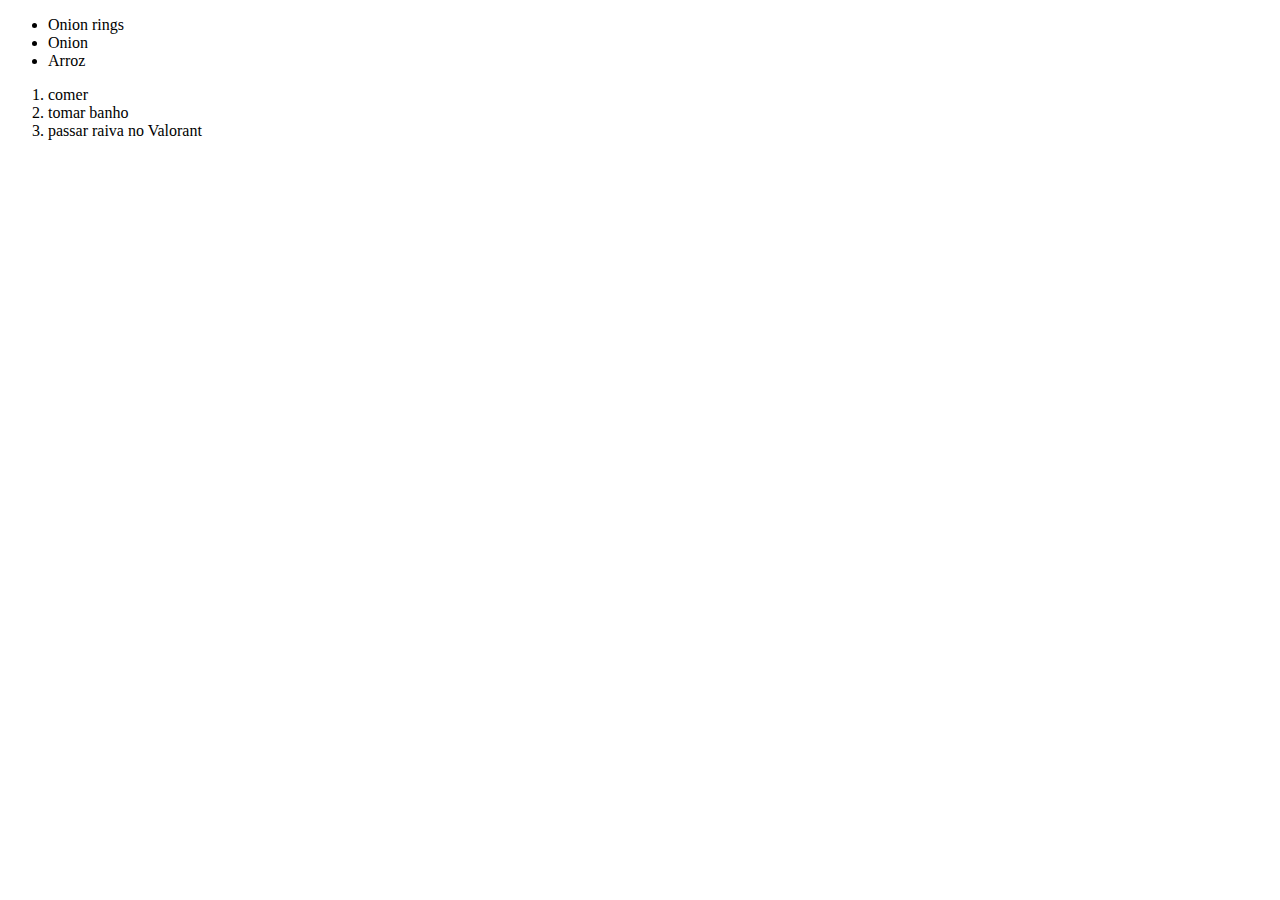
==== html-boilerplate/index.html @ 93c18c54 "Adição das primeira partes do curso" ====
<!DOCTYPE html>
<html>

<head lang="en">
<meta charset="utf-8">
<title>Teste</title>
</head>


<body>

<ul>
    <li>Onion rings</li>
    <li>Onion</li>
    <li>Arroz</li>
</ul>

<ol>
    <li>comer</li>
    <li>tomar banho</li>
    <li>passar raiva no Valorant</li>
</ol>
</body>

</html>
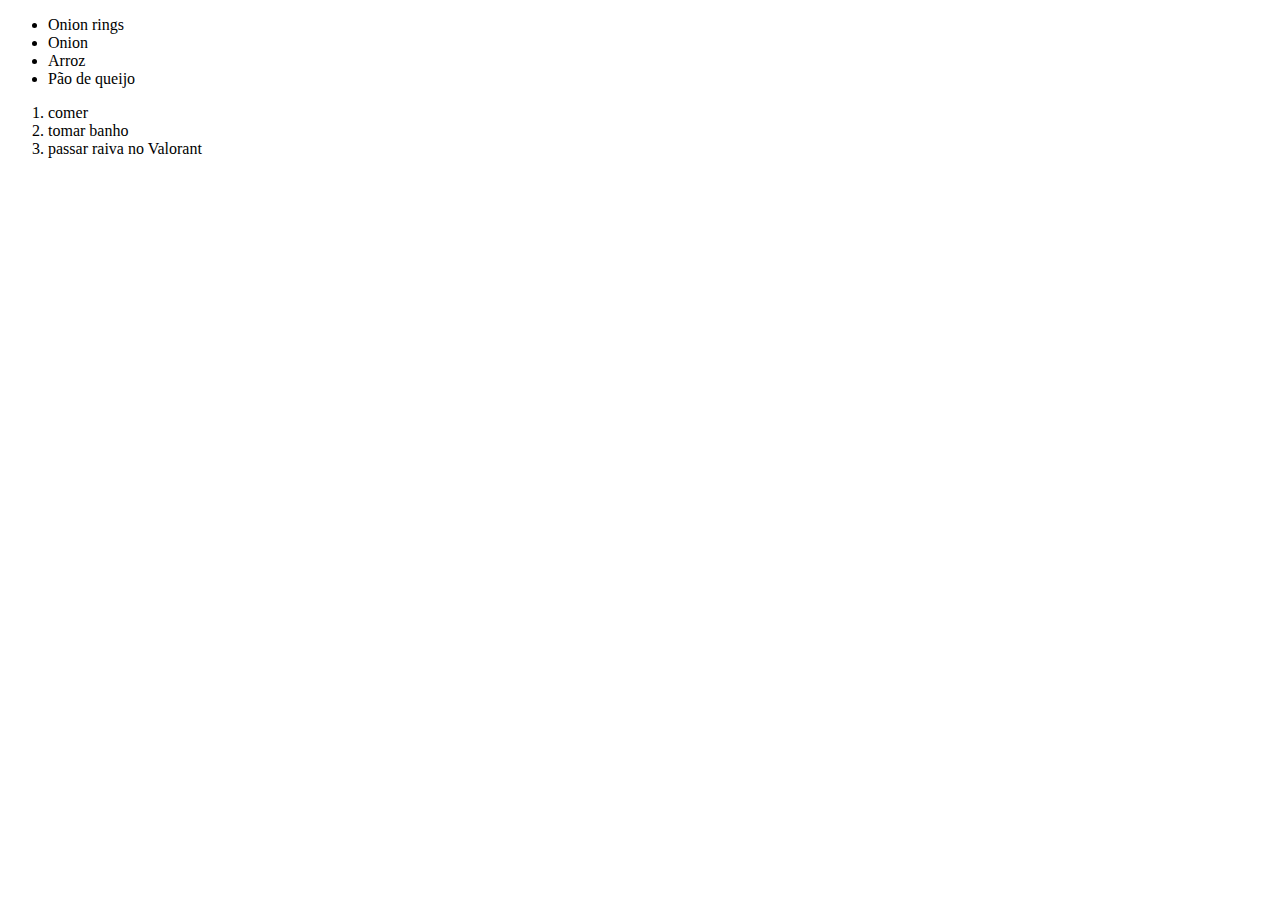
==== commit 0ae04a2f: "Adição das primeiras partes do curso" ====
--- a/html-boilerplate/index.html
+++ b/html-boilerplate/index.html
@@ -13,6 +13,7 @@
     <li>Onion rings</li>
     <li>Onion</li>
     <li>Arroz</li>
+    <li>Pão de queijo</li>
 </ul>
 
 <ol>
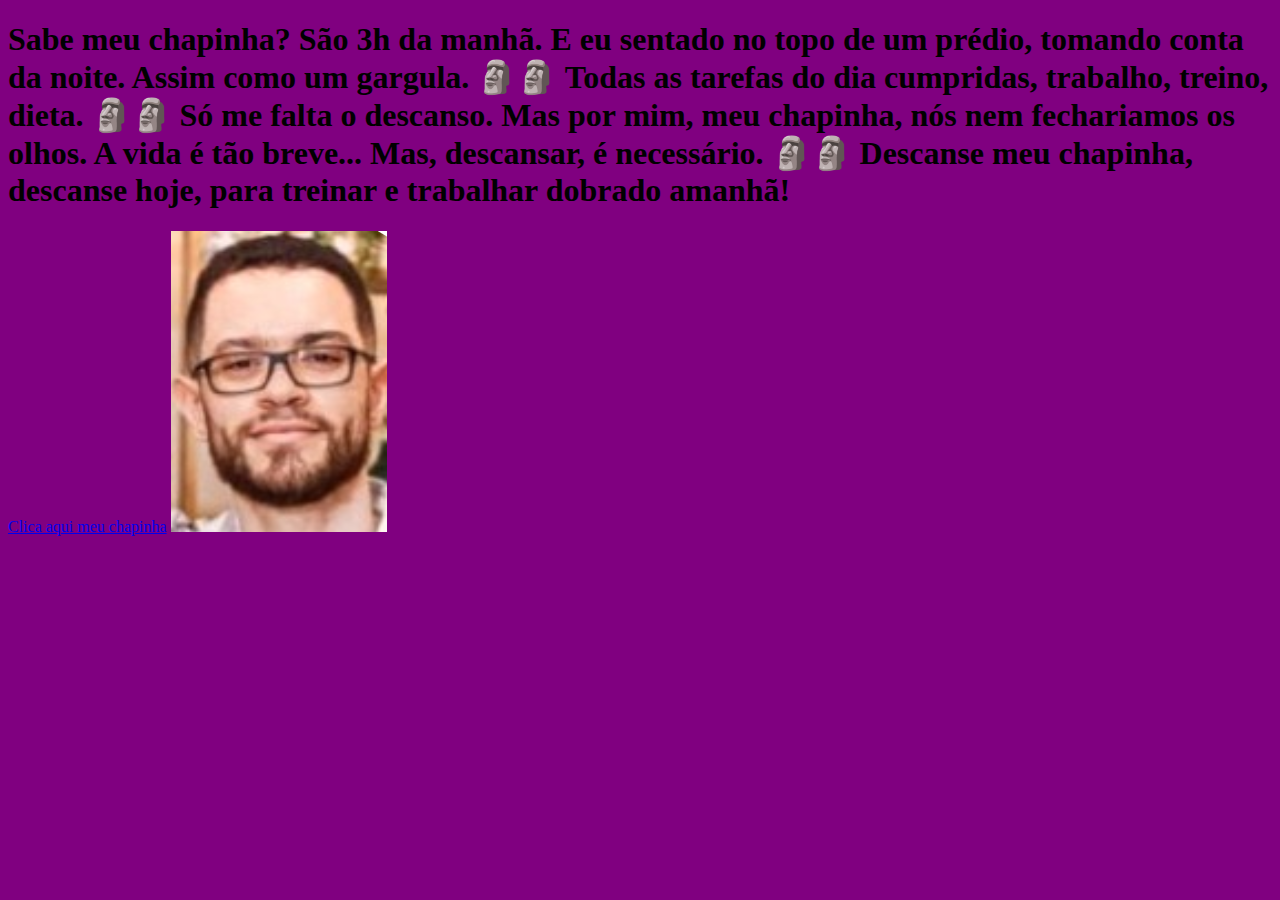
==== commit da8a434c: "HTML-CSS" ====
--- a/html-boilerplate/index.html
+++ b/html-boilerplate/index.html
@@ -1,26 +1,25 @@
 <!DOCTYPE html>
-<html>
-
-<head lang="en">
-<meta charset="utf-8">
-<title>Teste</title>
+<html lang="en">
+<head>
+    <!--Vamocruzeiru-->
+    <meta charset="UTF-8">
+    <meta http-equiv="X-UA-Compatible" content="IE=edge">
+    <meta name="viewport" content="width=device-width, initial-scale=1.0">
+    <title>Paolo Maeno</title>
+    <link rel="stylesheet" href="./style/estilo.css"
 </head>
-
-
 <body>
-
-<ul>
-    <li>Onion rings</li>
-    <li>Onion</li>
-    <li>Arroz</li>
-    <li>Pão de queijo</li>
-</ul>
-
-<ol>
-    <li>comer</li>
-    <li>tomar banho</li>
-    <li>passar raiva no Valorant</li>
-</ol>
+    <div class="map">
+        <h1>
+            Sabe meu chapinha? São 3h da manhã. E eu sentado no topo de um prédio, tomando conta da noite. 
+            Assim como um gargula. 🗿🗿
+            Todas as tarefas do dia cumpridas, trabalho, treino, dieta. 🗿🗿
+            Só me falta o descanso. Mas por mim, meu chapinha, nós nem fechariamos os olhos. 
+            A vida é tão breve... Mas, descansar, é necessário. 🗿🗿
+            Descanse meu chapinha, descanse hoje, para treinar e trabalhar dobrado amanhã!
+        </h1>
+        <a href="./pages/about.html">Clica aqui meu chapinha</a>
+        <img src="./images/paolofoda.png" alt="Cachorro feio da porra papai"> 
+    </div>
 </body>
-
 </html>--- a/html-boilerplate/style/estilo.css
+++ b/html-boilerplate/style/estilo.css
@@ -0,0 +1,3 @@
+body {
+    background-color: purple;
+}